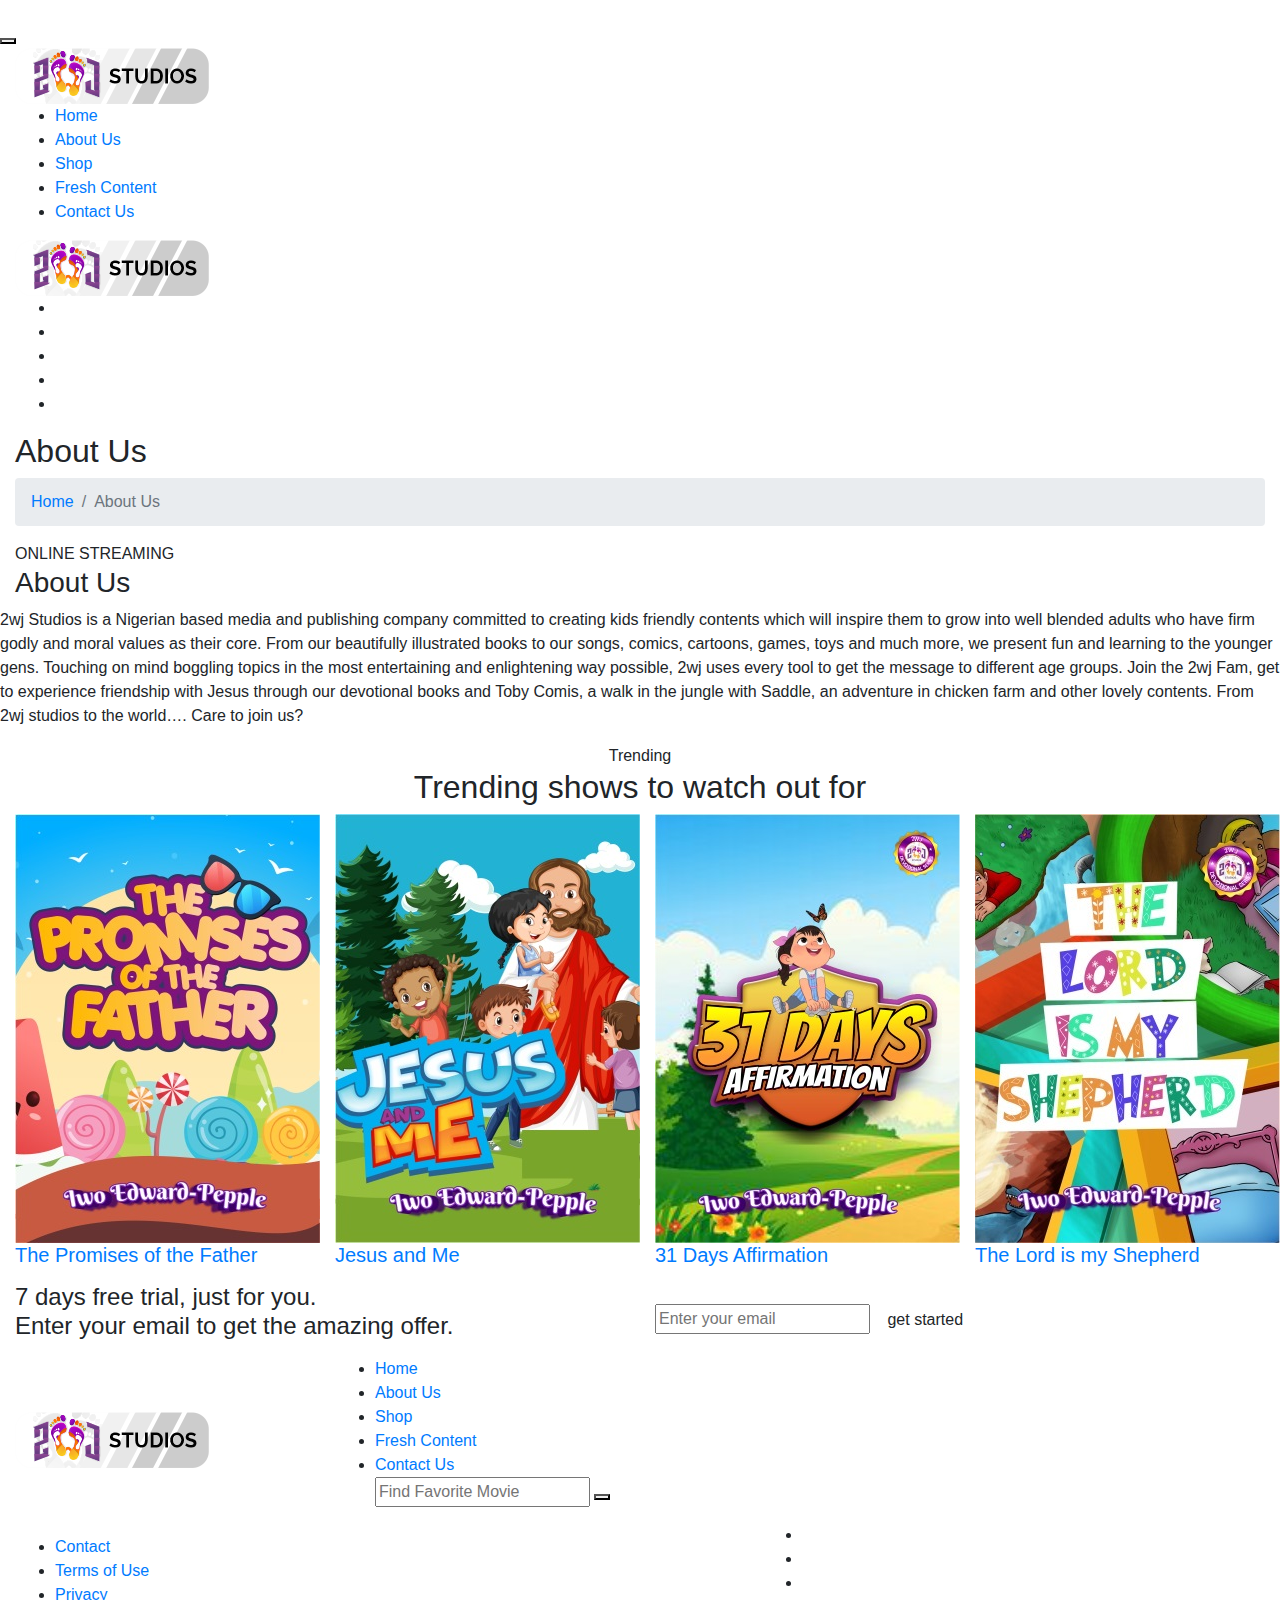
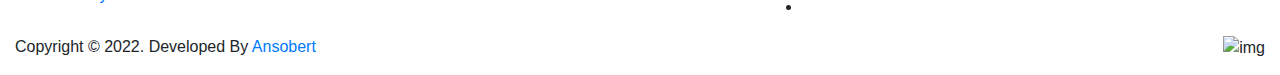
==== about us.html @ 86d89bfc "fix ui" ====
<!doctype html>
<html class="no-js" lang="">

<head>
    <meta charset="utf-8">
    <meta http-equiv="x-ua-compatible" content="ie=edge">
    <title>2WJ Studios</title>
    <meta name="description" content="">
    <meta name="viewport" content="width=device-width, initial-scale=1">

    <link rel="shortcut icon" type="image/x-icon" href="img/favicon.png">
    <!-- Place favicon.ico in the root directory -->

    <!-- CSS here -->
    <link rel="stylesheet" href="css/bootstrap.min.css">
    <link rel="stylesheet" href="css/animate.min.css">
    <link rel="stylesheet" href="css/magnific-popup.css">
    <link rel="stylesheet" href="css/fontawesome-all.min.css">
    <link rel="stylesheet" href="css/owl.carousel.min.css">
    <link rel="stylesheet" href="css/flaticon.css">
    <link rel="stylesheet" href="css/odometer.css">
    <link rel="stylesheet" href="css/aos.css">
    <link rel="stylesheet" href="css/slick.css">
    <link rel="stylesheet" href="css/default.css">
    <link rel="stylesheet" href="css/style.css">
    <link rel="stylesheet" href="css/responsive.css">
</head>

<body>

    <!-- preloader -->
    <div id="preloader">
        <div id="loading-center">
            <div id="loading-center-absolute">
                <img src="img/preloader.svg" alt="">
            </div>
        </div>
    </div>
    <!-- preloader-end -->

    <!-- Scroll-top -->
    <button class="scroll-top scroll-to-target" data-target="html">
        <i class="fas fa-angle-up"></i>
    </button>
    <!-- Scroll-top-end-->

    <!-- header-area -->
    <header>
        <div id="sticky-header" class="menu-area transparent-header">
            <div class="container custom-container">
                <div class="row">
                    <div class="col-12">
                        <div class="mobile-nav-toggler"><i class="fas fa-bars"></i></div>
                        <div class="menu-wrap">
                            <nav class="menu-nav show">
                                <div class="logo">
                                    <a href="index.html">
                                        <img src="img/logo/logo.png" alt="Logo">
                                    </a>
                                </div>
                                <div class="navbar-wrap main-menu d-none d-lg-flex">
                                    <ul class="navigation">
                                        </li>
                                        </li>
                                        <li><a href="index.html">Home</a></li>
                                        <li><a href="about us.html">About Us</a></li>
                                        <li><a href="https://paystack.shop/2wj-studios" target="_blank">Shop </a></li>
                                        <li><a href="fresh content.html">Fresh Content</a></li>
                                        <li><a href="contact.html">Contact Us</a></li>
                                    </ul>
                                </div>


                                <!-- Mobile Menu  -->
                                <div class="mobile-menu">
                                    <div class="close-btn"><i class="fas fa-times"></i></div>

                                    <nav class="menu-box">
                                        <div class="nav-logo"><a href="index.html"><img src="img/logo/logo.png" alt=""
                                                    title=""></a>
                                        </div>
                                        <div class="menu-outer">
                                            <!--Here Menu Will Come Automatically Via Javascript / Same Menu as in Header-->
                                        </div>
                                        <div class="social-links">
                                            <ul class="clearfix">
                                                <li><a href="#"><span class="fab fa-twitter"></span></a></li>
                                                <li><a href="#"><span class="fab fa-facebook-square"></span></a></li>
                                                <li><a href="#"><span class="fab fa-pinterest-p"></span></a></li>
                                                <li><a href="#"><span class="fab fa-instagram"></span></a></li>
                                                <li><a href="#"><span class="fab fa-youtube"></span></a></li>
                                            </ul>
                                        </div>
                                    </nav>
                                </div>
                                <div class="menu-backdrop"></div>
                                <!-- End Mobile Menu -->

                                <!-- Modal Search -->
                                <div class="modal fade" id="search-modal" tabindex="-1" role="dialog"
                                    aria-hidden="true">
                                    <div class="modal-dialog" role="document">
                                        <div class="modal-content">
                                            <form>
                                                <input type="text" placeholder="Search here...">
                                                <button><i class="fas fa-search"></i></button>
                                            </form>
                                        </div>
                                    </div>
                                </div>
                                <!-- Modal Search-end -->

                        </div>
                    </div>
                </div>
            </div>
    </header>
    <!-- header-area-end -->

    <!-- breadcrumb-area -->
    <section class="breadcrumb-area breadcrumb-bg" data-background="img/bg/breadcrumb_bg.jpg">
        <div class="container">
            <div class="row">
                <div class="col-12">
                    <div class="breadcrumb-content">
                        <h2 class="title">About <span> Us</span></h2>
                        <nav aria-label="breadcrumb">
                            <ol class="breadcrumb">
                                <li class="breadcrumb-item"><a href="index.html">Home</a></li>
                                <li class="breadcrumb-item active" aria-current="page">About Us</li>
                            </ol>
                        </nav>
                    </div>
                </div>
            </div>
        </div>
    </section>
    <!-- breadcrumb-area-end -->

    <!-- main-area -->
    <main>


        <!-- episode-area -->
        <section class="episode-area episode-bg" data-background="img/bg/episode_bg.jpg">
            <div class="container">
                <div class="row">
                    <div class="col-lg-8">
                        <div class="movie-episode-wrap">
                            <div class="episode-top-wrap">
                                <div class="section-title">
                                    <span class="sub-title">ONLINE STREAMING</span>
                                    <h3 class="title">About Us</h3>
                                </div>
                            </div>
                        </div>
                    </div>
                    <div class="row">
                        <div class="col-12">
                            <p>2wj Studios is a Nigerian based media and publishing company committed to creating kids
                                friendly contents which will inspire them to grow into well blended adults who have firm
                                godly and moral values as their core.
                                From our beautifully illustrated books to our songs, comics, cartoons, games, toys and
                                much more, we present fun and learning to the younger gens. Touching on mind boggling
                                topics in the most entertaining and enlightening way possible, 2wj uses every tool to
                                get the message to different age groups.
                                Join the 2wj Fam, get to experience friendship with Jesus through our devotional books
                                and Toby Comis, a walk in the jungle with Saddle, an adventure in chicken farm and other
                                lovely contents.
                                From 2wj studios to the world…. Care to join us?</p>
                        </div>
                    </div>
                </div>
            </div>
        </section>
        <!-- episode-area-end -->

        <!-- tv-series-area -->
        <section class="tv-series-area tv-series-bg" data-background="img/bg/tv_series_bg02.jpg">
            <div class="container">
                <div class="row justify-content-center">
                    <div class="col-lg-8">
                        <div class="section-title text-center mb-50">
                            <span class="sub-title">Trending</span>
                            <h2 class="title">Trending shows to watch out for</h2>
                        </div>
                    </div>
                </div>
                <div class="row justify-content-center">
                    <div class="col-xl-3 col-lg-4 col-sm-6">
                        <div class="movie-item mb-50">
                            <div class="movie-poster">
                                <a href="movie-details.html"><img src="img/poster/ucm_poster09.jpg" alt=""></a>
                            </div>
                            <div class="movie-content">
                                <div class="top">
                                    <h5 class="title"><a href="movie-details.html">The Promises of the Father</a></h5>
                                </div>
                                <div class="bottom">
                                    <ul>
                                        </li>
                                    </ul>
                                </div>
                            </div>
                        </div>
                    </div>
                    <div class="col-xl-3 col-lg-4 col-sm-6">
                        <div class="movie-item mb-50">
                            <div class="movie-poster">
                                <a href="movie-details.html"><img src="img/poster/ucm_poster10.jpg" alt=""></a>
                            </div>
                            <div class="movie-content">
                                <div class="top">
                                    <h5 class="title"><a href="movie-details.html">Jesus and Me</a></h5>
                                </div>
                                <div class="bottom">
                                    <ul>
                                        </li>
                                    </ul>
                                </div>
                            </div>
                        </div>
                    </div>
                    <div class="col-xl-3 col-lg-4 col-sm-6">
                        <div class="movie-item mb-50">
                            <div class="movie-poster">
                                <a href="movie-details.html"><img src="img/poster/ucm_poster03.jpg" alt=""></a>
                            </div>
                            <div class="movie-content">
                                <div class="top">
                                    <h5 class="title"><a href="movie-details.html">31 Days Affirmation</a></h5>
                                </div>
                                <div class="bottom">
                                    <ul>
                                        </li>
                                    </ul>
                                </div>
                            </div>
                        </div>
                    </div>
                    <div class="col-xl-3 col-lg-4 col-sm-6">
                        <div class="movie-item mb-50">
                            <div class="movie-poster">
                                <a href="movie-details.html"><img src="img/poster/ucm_poster04.jpg" alt=""></a>
                            </div>
                            <div class="movie-content">
                                <div class="top">
                                    <h5 class="title"><a href="movie-details.html">The Lord is my Shepherd</a></h5>
                                </div>
                                <div class="bottom">
                                    <ul>
                                        </li>
                                    </ul>
                                </div>
                            </div>
                        </div>
                    </div>
                </div>
            </div>
        </section>
        <!-- tv-series-area-end -->

        <!-- newsletter-area -->
        <section class="newsletter-area newsletter-bg" data-background="img/bg/newsletter_bg.jpg">
            <div class="container">
                <div class="newsletter-inner-wrap">
                    <div class="row align-items-center">
                        <div class="col-lg-6">
                            <div class="newsletter-content">
                                <h4>7 days free trial, just for you.</h>
                                    <p>Enter your email to get the amazing offer.</p>
                            </div>
                        </div>
                        <div class="col-lg-6">
                            <form action="#" class="newsletter-form">
                                <input type="email" required placeholder="Enter your email">
                                <button class="btn">get started</button>
                            </form>
                        </div>
                    </div>
                </div>
            </div>
        </section>
        <!-- newsletter-area-end -->

    </main>
    <!-- main-area-end -->


    <!-- footer-area -->
    <footer>
        <div class="footer-top-wrap">
            <div class="container">
                <div class="footer-menu-wrap">
                    <div class="row align-items-center">
                        <div class="col-lg-3">
                            <div class="footer-logo">
                                <a href="index.html"><img src="img/logo/logo.png" alt=""></a>
                            </div>
                        </div>
                        <div class="col-lg-9">
                            <div class="footer-menu">
                                <nav>
                                    <ul class="navigation">
                                        <li><a href="index.html">Home</a></li>
                                        <li><a href="movie.html">About Us</a></li>
                                        <li><a href="shop.html">Shop</a></li>
                                        <li><a href="fresh content.html">Fresh Content</a></li>
                                        <li><a href="contact.html">Contact Us</a></li>
                                        <div class="footer-search">
                                            <form action="#">
                                                <input type="text" placeholder="Find Favorite Movie">
                                                <button><i class="fas fa-search"></i></button>
                                            </form>
                                        </div>
                                </nav>
                            </div>
                        </div>
                    </div>
                </div>
                <div class="footer-quick-link-wrap">
                    <div class="row align-items-center">
                        <div class="col-md-7">
                            <div class="quick-link-list">
                                <ul>
                                    <li><a href="#">Contact</a></li>
                                    <li><a href="termsofuse.html">Terms of Use</a></li>
                                    <li><a href="privacypolicy.html">Privacy</a></li>
                                </ul>
                            </div>
                        </div>
                        <div class="col-md-5">
                            <div class="footer-social">
                                <ul>
                                    <li><a href="#"><i class="fab fa-facebook-f"></i></a></li>
                                    <li><a href="#"><i class="fab fa-twitter"></i></a></li>
                                    <li><a href="#"><i class="fab fa-pinterest-p"></i></a></li>
                                    <li><a href="#"><i class="fab fa-linkedin-in"></i></a></li>
                                </ul>
                            </div>
                        </div>
                    </div>
                </div>
            </div>
        </div>
        <div class="copyright-wrap">
            <div class="container">
                <div class="row">
                    <div class="col-lg-6 col-md-6">
                        <div class="copyright-text">
                            <p>Copyright &copy; 2022. Developed By <a href="index.html">Ansobert</a></p>
                        </div>
                    </div>
                    <div class="col-lg-6 col-md-6">
                        <div class="payment-method-img text-center text-md-right">
                            <img src="img/images/card_img.png" alt="img">
                        </div>
                    </div>
                </div>
            </div>
        </div>
    </footer>
    <!-- footer-area-end -->





    <!-- JS here -->
    <script src="js/vendor/jquery-3.6.0.min.js"></script>
    <script src="js/popper.min.js"></script>
    <script src="js/bootstrap.min.js"></script>
    <script src="js/isotope.pkgd.min.js"></script>
    <script src="js/imagesloaded.pkgd.min.js"></script>
    <script src="js/jquery.magnific-popup.min.js"></script>
    <script src="js/owl.carousel.min.js"></script>
    <script src="js/jquery.odometer.min.js"></script>
    <script src="js/jquery.appear.js"></script>
    <script src="js/slick.min.js"></script>
    <script src="js/ajax-form.js"></script>
    <script src="js/wow.min.js"></script>
    <script src="js/aos.js"></script>
    <script src="js/plugins.js"></script>
    <script src="js/main.js"></script>
</body>

</html>
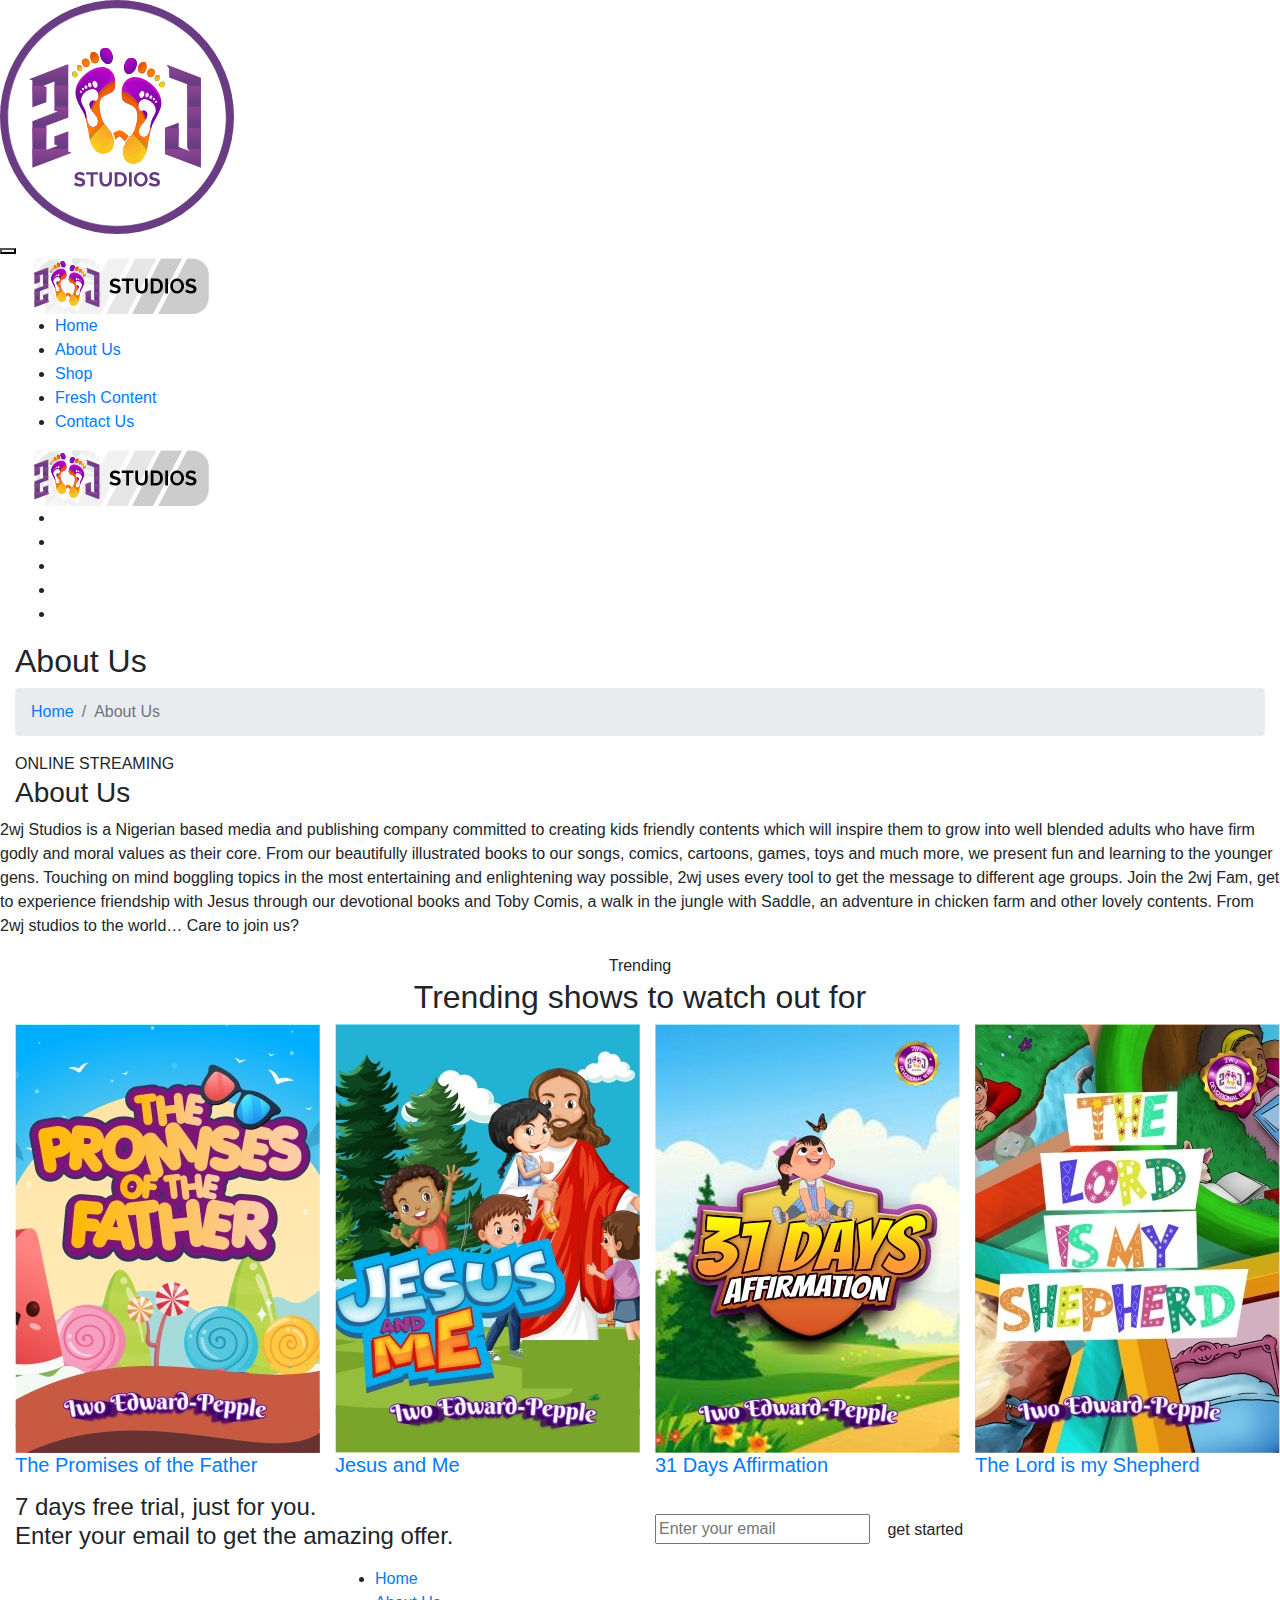
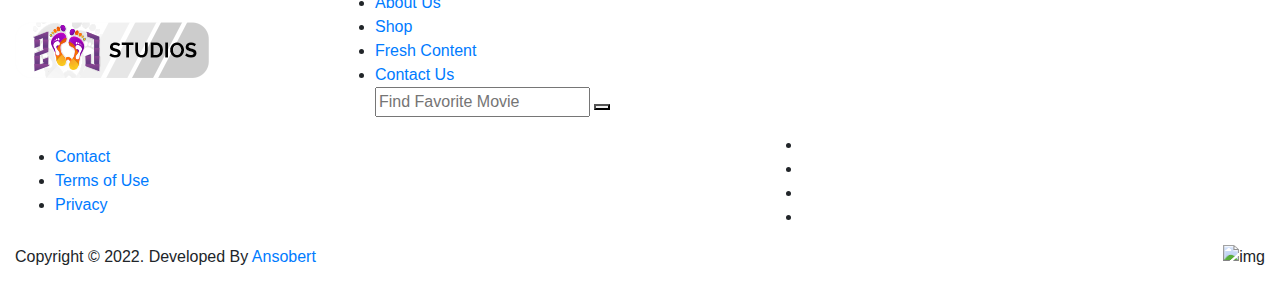
==== commit e8eaebc0: "ui revamp" ====
--- a/about us.html
+++ b/about us.html
@@ -1,387 +1,382 @@
 <!doctype html>
 <html class="no-js" lang="">
-
-<head>
-    <meta charset="utf-8">
-    <meta http-equiv="x-ua-compatible" content="ie=edge">
-    <title>2WJ Studios</title>
-    <meta name="description" content="">
-    <meta name="viewport" content="width=device-width, initial-scale=1">
-
-    <link rel="shortcut icon" type="image/x-icon" href="img/favicon.png">
-    <!-- Place favicon.ico in the root directory -->
-
-    <!-- CSS here -->
-    <link rel="stylesheet" href="css/bootstrap.min.css">
-    <link rel="stylesheet" href="css/animate.min.css">
-    <link rel="stylesheet" href="css/magnific-popup.css">
-    <link rel="stylesheet" href="css/fontawesome-all.min.css">
-    <link rel="stylesheet" href="css/owl.carousel.min.css">
-    <link rel="stylesheet" href="css/flaticon.css">
-    <link rel="stylesheet" href="css/odometer.css">
-    <link rel="stylesheet" href="css/aos.css">
-    <link rel="stylesheet" href="css/slick.css">
-    <link rel="stylesheet" href="css/default.css">
-    <link rel="stylesheet" href="css/style.css">
-    <link rel="stylesheet" href="css/responsive.css">
-</head>
-
-<body>
-
-    <!-- preloader -->
-    <div id="preloader">
-        <div id="loading-center">
-            <div id="loading-center-absolute">
-                <img src="img/preloader.svg" alt="">
+    <head>
+        <meta charset="utf-8">
+        <meta http-equiv="x-ua-compatible" content="ie=edge">
+        <title>2WJ Studios</title>
+        <meta name="description" content="">
+        <meta name="viewport" content="width=device-width, initial-scale=1">
+
+		<link rel="shortcut icon" type="image/x-icon" href="img/favicon.png">
+        <!-- Place favicon.ico in the root directory -->
+
+		<!-- CSS here -->
+        <link rel="stylesheet" href="css/bootstrap.min.css">
+        <link rel="stylesheet" href="css/animate.min.css">
+        <link rel="stylesheet" href="css/magnific-popup.css">
+        <link rel="stylesheet" href="css/fontawesome-all.min.css">
+        <link rel="stylesheet" href="css/owl.carousel.min.css">
+        <link rel="stylesheet" href="css/flaticon.css">
+        <link rel="stylesheet" href="css/odometer.css">
+        <link rel="stylesheet" href="css/aos.css">
+        <link rel="stylesheet" href="css/slick.css">
+        <link rel="stylesheet" href="css/default.css">
+        <link rel="stylesheet" href="css/style.css">
+        <link rel="stylesheet" href="css/responsive.css">
+    </head>
+    <body>
+
+        <!-- preloader -->
+        <div id="preloader">
+            <div id="loading-center">
+                <div id="loading-center-absolute">
+                    <img src="img/preloader.svg" alt="">
+                </div>
             </div>
         </div>
-    </div>
-    <!-- preloader-end -->
-
-    <!-- Scroll-top -->
-    <button class="scroll-top scroll-to-target" data-target="html">
-        <i class="fas fa-angle-up"></i>
-    </button>
-    <!-- Scroll-top-end-->
-
-    <!-- header-area -->
-    <header>
-        <div id="sticky-header" class="menu-area transparent-header">
-            <div class="container custom-container">
-                <div class="row">
-                    <div class="col-12">
-                        <div class="mobile-nav-toggler"><i class="fas fa-bars"></i></div>
-                        <div class="menu-wrap">
-                            <nav class="menu-nav show">
-                                <div class="logo">
-                                    <a href="index.html">
-                                        <img src="img/logo/logo.png" alt="Logo">
-                                    </a>
-                                </div>
-                                <div class="navbar-wrap main-menu d-none d-lg-flex">
-                                    <ul class="navigation">
+        <!-- preloader-end -->
+
+		<!-- Scroll-top -->
+        <button class="scroll-top scroll-to-target" data-target="html">
+            <i class="fas fa-angle-up"></i>
+        </button>
+        <!-- Scroll-top-end-->
+
+        <!-- header-area -->
+        <header>
+            <div id="sticky-header" class="menu-area transparent-header">
+                <div class="container custom-container">
+                    <div class="row">
+                        <div class="col-12">
+                            <div class="mobile-nav-toggler"><i class="fas fa-bars"></i></div>
+                            <div class="menu-wrap">
+                                <nav class="menu-nav show">
+                                    <div class="logo">
+                                        <a href="index.html">
+                                            <img src="img/logo/logo.png" alt="Logo">
+                                        </a>
+                                    </div>
+                                    <div class="navbar-wrap main-menu d-none d-lg-flex">
+                                        <ul class="navigation">
+                                            </li>
                                         </li>
-                                        </li>
-                                        <li><a href="index.html">Home</a></li>
-                                        <li><a href="about us.html">About Us</a></li>
-                                        <li><a href="https://paystack.shop/2wj-studios" target="_blank">Shop </a></li>
-                                        <li><a href="fresh content.html">Fresh Content</a></li>
-                                        <li><a href="contact.html">Contact Us</a></li>
-                                    </ul>
-                                </div>
-
-
-                                <!-- Mobile Menu  -->
-                                <div class="mobile-menu">
-                                    <div class="close-btn"><i class="fas fa-times"></i></div>
-
-                                    <nav class="menu-box">
-                                        <div class="nav-logo"><a href="index.html"><img src="img/logo/logo.png" alt=""
-                                                    title=""></a>
-                                        </div>
-                                        <div class="menu-outer">
-                                            <!--Here Menu Will Come Automatically Via Javascript / Same Menu as in Header-->
-                                        </div>
-                                        <div class="social-links">
-                                            <ul class="clearfix">
-                                                <li><a href="#"><span class="fab fa-twitter"></span></a></li>
-                                                <li><a href="#"><span class="fab fa-facebook-square"></span></a></li>
-                                                <li><a href="#"><span class="fab fa-pinterest-p"></span></a></li>
-                                                <li><a href="#"><span class="fab fa-instagram"></span></a></li>
-                                                <li><a href="#"><span class="fab fa-youtube"></span></a></li>
-                                            </ul>
-                                        </div>
-                                    </nav>
-                                </div>
-                                <div class="menu-backdrop"></div>
-                                <!-- End Mobile Menu -->
-
-                                <!-- Modal Search -->
-                                <div class="modal fade" id="search-modal" tabindex="-1" role="dialog"
-                                    aria-hidden="true">
-                                    <div class="modal-dialog" role="document">
-                                        <div class="modal-content">
-                                            <form>
-                                                <input type="text" placeholder="Search here...">
-                                                <button><i class="fas fa-search"></i></button>
-                                            </form>
-                                        </div>
-                                    </div>
-                                </div>
-                                <!-- Modal Search-end -->
+                                            <li><a href="index.html">Home</a></li>
+                                            <li><a href="about us.html">About Us</a></li>
+                                            <li><a href="shop.html">Shop </a></li>
+                                            <li><a href="fresh content.html">Fresh Content</a></li>
+                                            <li><a href="contact.html">Contact Us</a></li>
+                                        </ul>
+                                    </div>
+
+
+                            <!-- Mobile Menu  -->
+                            <div class="mobile-menu">
+                                <div class="close-btn"><i class="fas fa-times"></i></div>
+
+                                <nav class="menu-box">
+                                    <div class="nav-logo"><a href="index.html"><img src="img/logo/logo.png" alt="" title=""></a>
+                                    </div>
+                                    <div class="menu-outer">
+                                        <!--Here Menu Will Come Automatically Via Javascript / Same Menu as in Header-->
+                                    </div>
+                                    <div class="social-links">
+                                        <ul class="clearfix">
+                                            <li><a href="#"><span class="fab fa-twitter"></span></a></li>
+                                            <li><a href="#"><span class="fab fa-facebook-square"></span></a></li>
+                                            <li><a href="#"><span class="fab fa-pinterest-p"></span></a></li>
+                                            <li><a href="#"><span class="fab fa-instagram"></span></a></li>
+                                            <li><a href="#"><span class="fab fa-youtube"></span></a></li>
+                                        </ul>
+                                    </div>
+                                </nav>
+                            </div>
+                            <div class="menu-backdrop"></div>
+                            <!-- End Mobile Menu -->
+
+                            <!-- Modal Search -->
+                            <div class="modal fade" id="search-modal" tabindex="-1" role="dialog" aria-hidden="true">
+                                <div class="modal-dialog" role="document">
+                                    <div class="modal-content">
+                                        <form>
+                                            <input type="text" placeholder="Search here...">
+                                            <button><i class="fas fa-search"></i></button>
+                                        </form>
+                                    </div>
+                                </div>
+                            </div>
+                            <!-- Modal Search-end -->
 
                         </div>
                     </div>
                 </div>
             </div>
-    </header>
-    <!-- header-area-end -->
-
-    <!-- breadcrumb-area -->
-    <section class="breadcrumb-area breadcrumb-bg" data-background="img/bg/breadcrumb_bg.jpg">
-        <div class="container">
-            <div class="row">
-                <div class="col-12">
-                    <div class="breadcrumb-content">
-                        <h2 class="title">About <span> Us</span></h2>
-                        <nav aria-label="breadcrumb">
-                            <ol class="breadcrumb">
-                                <li class="breadcrumb-item"><a href="index.html">Home</a></li>
-                                <li class="breadcrumb-item active" aria-current="page">About Us</li>
-                            </ol>
-                        </nav>
-                    </div>
-                </div>
-            </div>
-        </div>
-    </section>
-    <!-- breadcrumb-area-end -->
-
-    <!-- main-area -->
-    <main>
-
-
-        <!-- episode-area -->
-        <section class="episode-area episode-bg" data-background="img/bg/episode_bg.jpg">
-            <div class="container">
-                <div class="row">
-                    <div class="col-lg-8">
-                        <div class="movie-episode-wrap">
-                            <div class="episode-top-wrap">
-                                <div class="section-title">
-                                    <span class="sub-title">ONLINE STREAMING</span>
-                                    <h3 class="title">About Us</h3>
-                                </div>
-                            </div>
-                        </div>
-                    </div>
+        </header>
+        <!-- header-area-end -->
+
+            <!-- breadcrumb-area -->
+            <section class="breadcrumb-area breadcrumb-bg" data-background="img/bg/breadcrumb_bg.jpg">
+                <div class="container">
                     <div class="row">
                         <div class="col-12">
-                            <p>2wj Studios is a Nigerian based media and publishing company committed to creating kids
-                                friendly contents which will inspire them to grow into well blended adults who have firm
-                                godly and moral values as their core.
-                                From our beautifully illustrated books to our songs, comics, cartoons, games, toys and
-                                much more, we present fun and learning to the younger gens. Touching on mind boggling
-                                topics in the most entertaining and enlightening way possible, 2wj uses every tool to
-                                get the message to different age groups.
-                                Join the 2wj Fam, get to experience friendship with Jesus through our devotional books
-                                and Toby Comis, a walk in the jungle with Saddle, an adventure in chicken farm and other
-                                lovely contents.
-                                From 2wj studios to the world…. Care to join us?</p>
-                        </div>
-                    </div>
-                </div>
-            </div>
-        </section>
-        <!-- episode-area-end -->
-
-        <!-- tv-series-area -->
-        <section class="tv-series-area tv-series-bg" data-background="img/bg/tv_series_bg02.jpg">
-            <div class="container">
-                <div class="row justify-content-center">
-                    <div class="col-lg-8">
-                        <div class="section-title text-center mb-50">
-                            <span class="sub-title">Trending</span>
-                            <h2 class="title">Trending shows to watch out for</h2>
-                        </div>
-                    </div>
-                </div>
-                <div class="row justify-content-center">
-                    <div class="col-xl-3 col-lg-4 col-sm-6">
-                        <div class="movie-item mb-50">
-                            <div class="movie-poster">
-                                <a href="movie-details.html"><img src="img/poster/ucm_poster09.jpg" alt=""></a>
-                            </div>
-                            <div class="movie-content">
-                                <div class="top">
-                                    <h5 class="title"><a href="movie-details.html">The Promises of the Father</a></h5>
-                                </div>
-                                <div class="bottom">
-                                    <ul>
-                                        </li>
-                                    </ul>
-                                </div>
-                            </div>
-                        </div>
-                    </div>
-                    <div class="col-xl-3 col-lg-4 col-sm-6">
-                        <div class="movie-item mb-50">
-                            <div class="movie-poster">
-                                <a href="movie-details.html"><img src="img/poster/ucm_poster10.jpg" alt=""></a>
-                            </div>
-                            <div class="movie-content">
-                                <div class="top">
-                                    <h5 class="title"><a href="movie-details.html">Jesus and Me</a></h5>
-                                </div>
-                                <div class="bottom">
-                                    <ul>
-                                        </li>
-                                    </ul>
-                                </div>
-                            </div>
-                        </div>
-                    </div>
-                    <div class="col-xl-3 col-lg-4 col-sm-6">
-                        <div class="movie-item mb-50">
-                            <div class="movie-poster">
-                                <a href="movie-details.html"><img src="img/poster/ucm_poster03.jpg" alt=""></a>
-                            </div>
-                            <div class="movie-content">
-                                <div class="top">
-                                    <h5 class="title"><a href="movie-details.html">31 Days Affirmation</a></h5>
-                                </div>
-                                <div class="bottom">
-                                    <ul>
-                                        </li>
-                                    </ul>
-                                </div>
-                            </div>
-                        </div>
-                    </div>
-                    <div class="col-xl-3 col-lg-4 col-sm-6">
-                        <div class="movie-item mb-50">
-                            <div class="movie-poster">
-                                <a href="movie-details.html"><img src="img/poster/ucm_poster04.jpg" alt=""></a>
-                            </div>
-                            <div class="movie-content">
-                                <div class="top">
-                                    <h5 class="title"><a href="movie-details.html">The Lord is my Shepherd</a></h5>
-                                </div>
-                                <div class="bottom">
-                                    <ul>
-                                        </li>
-                                    </ul>
-                                </div>
-                            </div>
-                        </div>
-                    </div>
-                </div>
-            </div>
-        </section>
-        <!-- tv-series-area-end -->
-
-        <!-- newsletter-area -->
-        <section class="newsletter-area newsletter-bg" data-background="img/bg/newsletter_bg.jpg">
-            <div class="container">
-                <div class="newsletter-inner-wrap">
-                    <div class="row align-items-center">
-                        <div class="col-lg-6">
-                            <div class="newsletter-content">
-                                <h4>7 days free trial, just for you.</h>
-                                    <p>Enter your email to get the amazing offer.</p>
-                            </div>
-                        </div>
-                        <div class="col-lg-6">
-                            <form action="#" class="newsletter-form">
-                                <input type="email" required placeholder="Enter your email">
-                                <button class="btn">get started</button>
-                            </form>
-                        </div>
-                    </div>
-                </div>
-            </div>
-        </section>
-        <!-- newsletter-area-end -->
-
-    </main>
-    <!-- main-area-end -->
-
-
-    <!-- footer-area -->
-    <footer>
-        <div class="footer-top-wrap">
-            <div class="container">
-                <div class="footer-menu-wrap">
-                    <div class="row align-items-center">
-                        <div class="col-lg-3">
-                            <div class="footer-logo">
-                                <a href="index.html"><img src="img/logo/logo.png" alt=""></a>
-                            </div>
-                        </div>
-                        <div class="col-lg-9">
-                            <div class="footer-menu">
-                                <nav>
-                                    <ul class="navigation">
-                                        <li><a href="index.html">Home</a></li>
-                                        <li><a href="movie.html">About Us</a></li>
-                                        <li><a href="shop.html">Shop</a></li>
-                                        <li><a href="fresh content.html">Fresh Content</a></li>
-                                        <li><a href="contact.html">Contact Us</a></li>
+                            <div class="breadcrumb-content">
+                                <h2 class="title">About <span> Us</span></h2>
+                                <nav aria-label="breadcrumb">
+                                    <ol class="breadcrumb">
+                                        <li class="breadcrumb-item"><a href="index.html">Home</a></li>
+                                        <li class="breadcrumb-item active" aria-current="page">About Us</li>
+                                    </ol>
+                                </nav>
+                            </div>
+                        </div>
+                    </div>
+                </div>
+            </section>
+            <!-- breadcrumb-area-end -->
+
+        <!-- main-area -->
+        <main>
+
+
+            <!-- episode-area -->
+            <section class="episode-area episode-bg" data-background="img/bg/episode_bg.jpg">
+                <div class="container">
+                    <div class="row">
+                        <div class="col-lg-8">
+                            <div class="movie-episode-wrap">
+                                <div class="episode-top-wrap">
+                                    <div class="section-title">
+                                        <span class="sub-title">ONLINE STREAMING</span>
+                                        <h3 class="title">About Us</h3>
+                                    </div>
+                                </div>
+                            </div>        
+                         </div>
+                    <div class="row">
+                        <div class="col-12">
+                                <p>2wj Studios is a Nigerian based media and publishing company committed to creating kids friendly contents 
+                                    which will inspire them to grow into well blended adults who have firm godly and moral values as their core.
+                                    <span> From our beautifully illustrated books to our songs, comics, cartoons, games, toys and much more, we present 
+                                    fun and learning to the younger gens. Touching on mind boggling topics in the most entertaining and enlightening
+                                    way possible, 2wj uses every tool to get the message to different age groups.  </span> 
+                                    
+                                    Join the 2wj Fam, get to experience friendship with Jesus through our devotional books and Toby Comis, a walk in the 
+                                    jungle with Saddle, an adventure in chicken farm and other lovely contents. 
+                                    From 2wj studios to the world… 
+                                    
+                                    Care to join us?</p>
+                            </div>
+                        </div>
+                    </div>
+                </div>
+            </section>
+            <!-- episode-area-end -->
+
+            <!-- tv-series-area -->
+            <section class="tv-series-area tv-series-bg" data-background="img/bg/tv_series_bg02.jpg">
+                <div class="container">
+                    <div class="row justify-content-center">
+                        <div class="col-lg-8">
+                            <div class="section-title text-center mb-50">
+                                <span class="sub-title">Trending</span>
+                                <h2 class="title">Trending shows to watch out for</h2>
+                            </div>
+                        </div>
+                    </div>
+                    <div class="row justify-content-center">
+                        <div class="col-xl-3 col-lg-4 col-sm-6">
+                            <div class="movie-item mb-50">
+                                <div class="movie-poster">
+                                    <a href="movie-details.html"><img src="img/poster/ucm_poster09.jpg" alt=""></a>
+                                </div>
+                                <div class="movie-content">
+                                    <div class="top">
+                                        <h5 class="title"><a href="movie-details.html">The Promises of the Father</a></h5>
+                                    </div>
+                                    <div class="bottom">
+                                        <ul>
+                                            </li>
+                                        </ul>
+                                    </div>
+                                </div>
+                            </div>
+                        </div>
+                        <div class="col-xl-3 col-lg-4 col-sm-6">
+                            <div class="movie-item mb-50">
+                                <div class="movie-poster">
+                                    <a href="movie-details.html"><img src="img/poster/ucm_poster10.jpg" alt=""></a>
+                                </div>
+                                <div class="movie-content">
+                                    <div class="top">
+                                        <h5 class="title"><a href="movie-details.html">Jesus and Me</a></h5>
+                                    </div>
+                                    <div class="bottom">
+                                        <ul>
+                                            </li>
+                                        </ul>
+                                    </div>
+                                </div>
+                            </div>
+                        </div>
+                        <div class="col-xl-3 col-lg-4 col-sm-6">
+                            <div class="movie-item mb-50">
+                                <div class="movie-poster">
+                                    <a href="movie-details.html"><img src="img/poster/ucm_poster03.jpg" alt=""></a>
+                                </div>
+                                <div class="movie-content">
+                                    <div class="top">
+                                        <h5 class="title"><a href="movie-details.html">31 Days Affirmation</a></h5>
+                                    </div>
+                                    <div class="bottom">
+                                        <ul>
+                                            </li>
+                                        </ul>
+                                    </div>
+                                </div>
+                            </div>
+                        </div>
+                        <div class="col-xl-3 col-lg-4 col-sm-6">
+                            <div class="movie-item mb-50">
+                                <div class="movie-poster">
+                                    <a href="movie-details.html"><img src="img/poster/ucm_poster04.jpg" alt=""></a>
+                                </div>
+                                <div class="movie-content">
+                                    <div class="top">
+                                        <h5 class="title"><a href="movie-details.html">The Lord is my Shepherd</a></h5>
+                                    </div>
+                                    <div class="bottom">
+                                        <ul>
+                                            </li>
+                                        </ul>
+                                    </div>
+                                </div>
+                            </div>
+                        </div>
+                    </div>
+                </div>
+            </section>
+            <!-- tv-series-area-end -->
+
+            <!-- newsletter-area -->
+            <section class="newsletter-area newsletter-bg" data-background="img/bg/newsletter_bg.jpg">
+                <div class="container">
+                    <div class="newsletter-inner-wrap">
+                        <div class="row align-items-center">
+                            <div class="col-lg-6">
+                                <div class="newsletter-content">
+                                    <h4>7 days free trial, just for you.</h>
+                                        <p>Enter your email to get the amazing offer.</p>
+                                </div>
+                            </div>
+                            <div class="col-lg-6">
+                                <form action="#" class="newsletter-form">
+                                    <input type="email" required placeholder="Enter your email">
+                                    <button class="btn">get started</button>
+                                </form>
+                            </div>
+                        </div>
+                    </div>
+                </div>
+            </section>
+            <!-- newsletter-area-end -->
+
+        </main>
+        <!-- main-area-end -->
+
+
+        <!-- footer-area -->
+        <footer>
+            <div class="footer-top-wrap">
+                <div class="container">
+                    <div class="footer-menu-wrap">
+                        <div class="row align-items-center">
+                            <div class="col-lg-3">
+                                <div class="footer-logo">
+                                    <a href="index.html"><img src="img/logo/logo.png" alt=""></a>
+                                </div>
+                            </div>
+                            <div class="col-lg-9">
+                                <div class="footer-menu">
+                                    <nav>
+                                        <ul class="navigation">
+                                            <li><a href="index.html">Home</a></li>
+                                            <li><a href="movie.html">About Us</a></li>
+                                            <li><a href="shop.html">Shop</a></li>
+                                            <li><a href="fresh content.html">Fresh Content</a></li>
+                                            <li><a href="contact.html">Contact Us</a></li>
                                         <div class="footer-search">
                                             <form action="#">
                                                 <input type="text" placeholder="Find Favorite Movie">
                                                 <button><i class="fas fa-search"></i></button>
                                             </form>
                                         </div>
-                                </nav>
-                            </div>
-                        </div>
-                    </div>
-                </div>
-                <div class="footer-quick-link-wrap">
-                    <div class="row align-items-center">
-                        <div class="col-md-7">
-                            <div class="quick-link-list">
-                                <ul>
-                                    <li><a href="#">Contact</a></li>
-                                    <li><a href="termsofuse.html">Terms of Use</a></li>
-                                    <li><a href="privacypolicy.html">Privacy</a></li>
-                                </ul>
-                            </div>
-                        </div>
-                        <div class="col-md-5">
-                            <div class="footer-social">
-                                <ul>
-                                    <li><a href="#"><i class="fab fa-facebook-f"></i></a></li>
-                                    <li><a href="#"><i class="fab fa-twitter"></i></a></li>
-                                    <li><a href="#"><i class="fab fa-pinterest-p"></i></a></li>
-                                    <li><a href="#"><i class="fab fa-linkedin-in"></i></a></li>
-                                </ul>
+                                    </nav>
+                                </div>
+                            </div>
+                        </div>
+                    </div>
+                    <div class="footer-quick-link-wrap">
+                        <div class="row align-items-center">
+                            <div class="col-md-7">
+                                <div class="quick-link-list">
+                                    <ul>
+                                        <li><a href="#">Contact</a></li>
+                                        <li><a href="termsofuse.html">Terms of Use</a></li>
+                                        <li><a href="privacypolicy.html">Privacy</a></li>
+                                    </ul>
+                                </div>
+                            </div>
+                            <div class="col-md-5">
+                                <div class="footer-social">
+                                    <ul>
+                                        <li><a href="#"><i class="fab fa-facebook-f"></i></a></li>
+                                        <li><a href="#"><i class="fab fa-twitter"></i></a></li>
+                                        <li><a href="#"><i class="fab fa-pinterest-p"></i></a></li>
+                                        <li><a href="#"><i class="fab fa-linkedin-in"></i></a></li>
+                                    </ul>
+                                </div>
                             </div>
                         </div>
                     </div>
                 </div>
             </div>
-        </div>
-        <div class="copyright-wrap">
-            <div class="container">
-                <div class="row">
-                    <div class="col-lg-6 col-md-6">
-                        <div class="copyright-text">
-                            <p>Copyright &copy; 2022. Developed By <a href="index.html">Ansobert</a></p>
-                        </div>
-                    </div>
-                    <div class="col-lg-6 col-md-6">
-                        <div class="payment-method-img text-center text-md-right">
-                            <img src="img/images/card_img.png" alt="img">
+            <div class="copyright-wrap">
+                <div class="container">
+                    <div class="row">
+                        <div class="col-lg-6 col-md-6">
+                            <div class="copyright-text">
+                                <p>Copyright &copy; 2022. Developed By <a href="index.html">Ansobert</a></p>
+                            </div>
+                        </div>
+                        <div class="col-lg-6 col-md-6">
+                            <div class="payment-method-img text-center text-md-right">
+                                <img src="img/images/card_img.png" alt="img">
+                            </div>
                         </div>
                     </div>
                 </div>
             </div>
-        </div>
-    </footer>
-    <!-- footer-area-end -->
-
-
-
-
-
-    <!-- JS here -->
-    <script src="js/vendor/jquery-3.6.0.min.js"></script>
-    <script src="js/popper.min.js"></script>
-    <script src="js/bootstrap.min.js"></script>
-    <script src="js/isotope.pkgd.min.js"></script>
-    <script src="js/imagesloaded.pkgd.min.js"></script>
-    <script src="js/jquery.magnific-popup.min.js"></script>
-    <script src="js/owl.carousel.min.js"></script>
-    <script src="js/jquery.odometer.min.js"></script>
-    <script src="js/jquery.appear.js"></script>
-    <script src="js/slick.min.js"></script>
-    <script src="js/ajax-form.js"></script>
-    <script src="js/wow.min.js"></script>
-    <script src="js/aos.js"></script>
-    <script src="js/plugins.js"></script>
-    <script src="js/main.js"></script>
-</body>
-
+        </footer>
+        <!-- footer-area-end -->
+
+
+
+
+
+		<!-- JS here -->
+        <script src="js/vendor/jquery-3.6.0.min.js"></script>
+        <script src="js/popper.min.js"></script>
+        <script src="js/bootstrap.min.js"></script>
+        <script src="js/isotope.pkgd.min.js"></script>
+        <script src="js/imagesloaded.pkgd.min.js"></script>
+        <script src="js/jquery.magnific-popup.min.js"></script>
+        <script src="js/owl.carousel.min.js"></script>
+        <script src="js/jquery.odometer.min.js"></script>
+        <script src="js/jquery.appear.js"></script>
+        <script src="js/slick.min.js"></script>
+        <script src="js/ajax-form.js"></script>
+        <script src="js/wow.min.js"></script>
+        <script src="js/aos.js"></script>
+        <script src="js/plugins.js"></script>
+        <script src="js/main.js"></script>
+    </body>
 </html>
